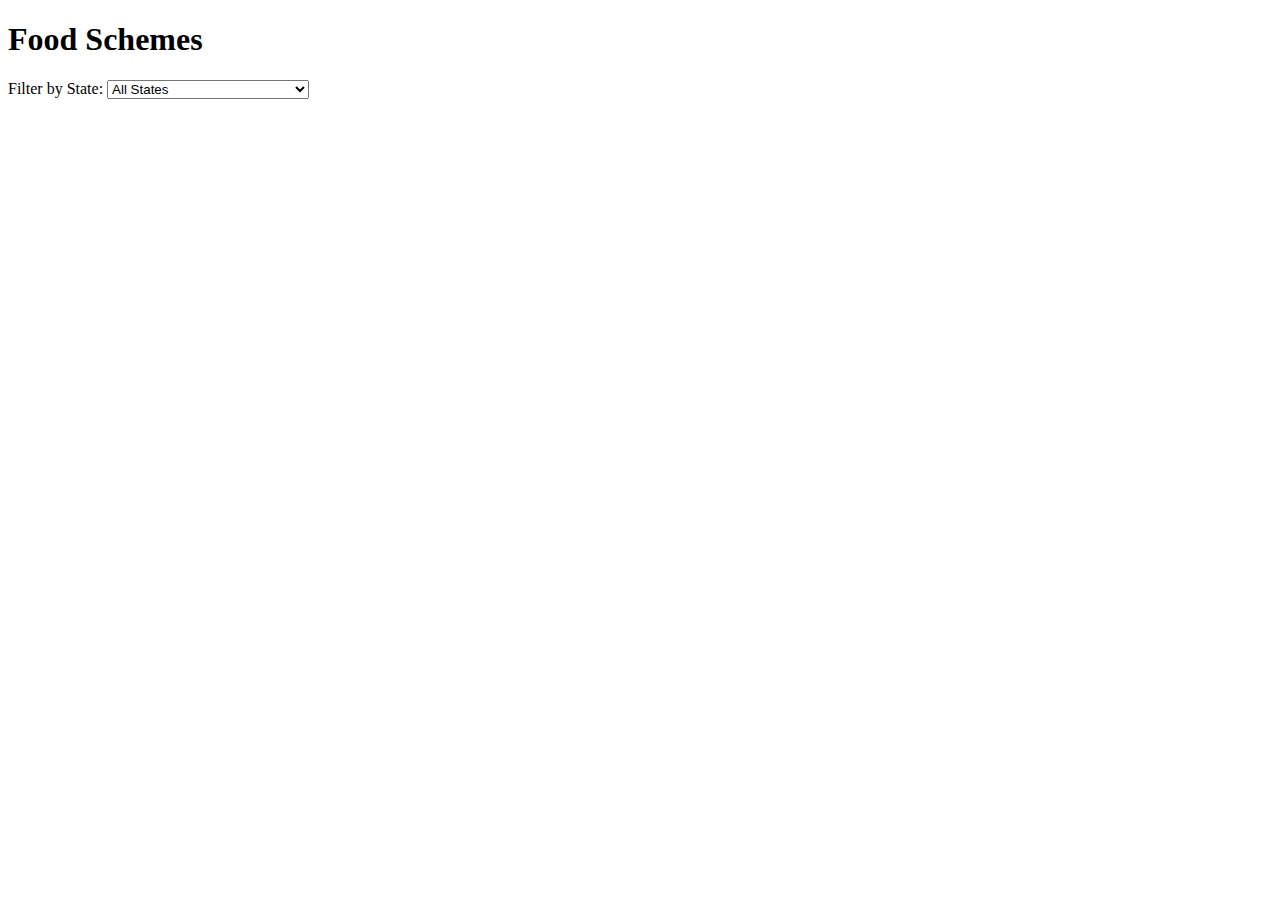
==== fs.html @ b0fad9cc "Update fs.html" ====
<!DOCTYPE html>
<html lang="en">
<head>
    <meta charset="UTF-8">
    <meta name="viewport" content="width=device-width, initial-scale=1.0">
    <title>Zero Hunger Initiative</title>
    <link rel="stylesheet" href="fs.css">
    <script src="fs.js"></script>
</head>
<body>
   <div id="food-schemes" class="content-section">
        <h1>Food Schemes</h1>
        <label for="state-filter">Filter by State:</label>
        <select id="state-filter">
            <option value="all">All States</option>
            <option value="central">Central Government Schemes</option>
            <option value="tamil-nadu">Tamil Nadu</option>
            <option value="andhra-pradesh">Andhra Pradesh</option>
            <option value="kerala">Kerala</option>
        </select>
        <div id="scheme-list" class="scheme-list"></div>
    </div>
  </body>
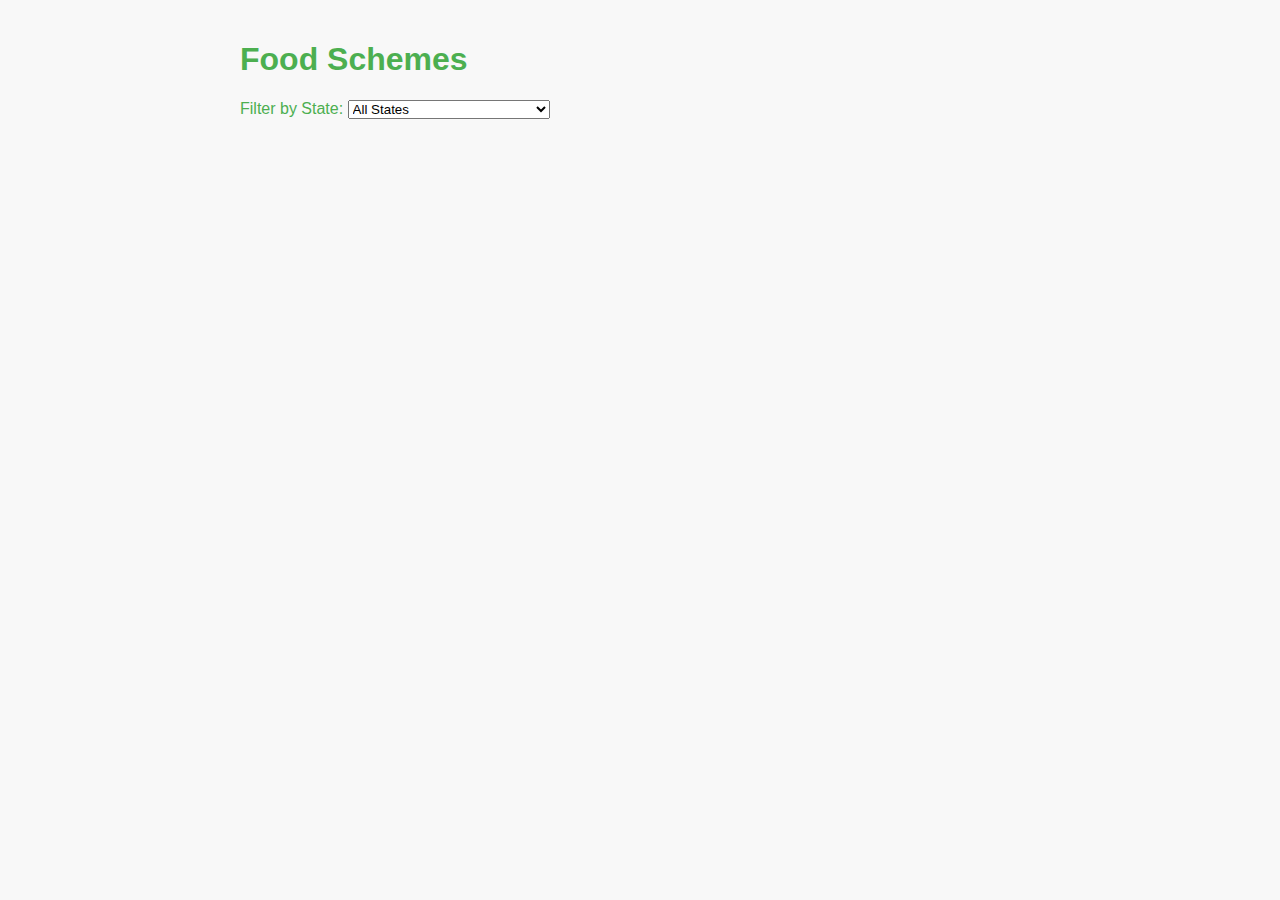
==== commit 2545d06d: "Update fs.html" ====
--- a/fs.html
+++ b/fs.html
@@ -5,10 +5,10 @@
     <meta name="viewport" content="width=device-width, initial-scale=1.0">
     <title>Zero Hunger Initiative</title>
     <link rel="stylesheet" href="fs.css">
-    <script src="fs.js"></script>
+    <script defer src="fs.js"></script>
 </head>
 <body>
-   <div id="food-schemes" class="content-section">
+    <div id="food-schemes" class="content-section">
         <h1>Food Schemes</h1>
         <label for="state-filter">Filter by State:</label>
         <select id="state-filter">
@@ -17,7 +17,10 @@
             <option value="tamil-nadu">Tamil Nadu</option>
             <option value="andhra-pradesh">Andhra Pradesh</option>
             <option value="kerala">Kerala</option>
+            <option value="rajasthan">Rajasthan</option>
+            <option value="odisha">Odisha</option>
         </select>
         <div id="scheme-list" class="scheme-list"></div>
     </div>
-  </body>
+</body>
+</html>
--- a/fs.css
+++ b/fs.css
@@ -0,0 +1,36 @@
+/* General Styles */
+body {
+    font-family: Arial, sans-serif;
+    margin: 0;
+    padding: 0;
+    background-color: #f8f8f8;
+    color: #333;
+}
+
+/* Content Section */
+.content-section {
+    max-width: 800px;
+    margin: 0 auto;
+    padding: 20px;
+    color: #4CAF50;
+}
+
+/* Scheme Cards */
+.scheme-list {
+    margin-top: 20px;
+}
+
+.scheme-card {
+    background-color: #d4edda;
+    color: #155724;
+    padding: 1em;
+    border: 1px solid #c3e6cb;
+    border-radius: 4px;
+    margin-bottom: 1em;
+    cursor: pointer;
+    transition: background-color 0.3s;
+}
+
+.scheme-card:hover {
+    background-color: #c3e6cb;
+}
